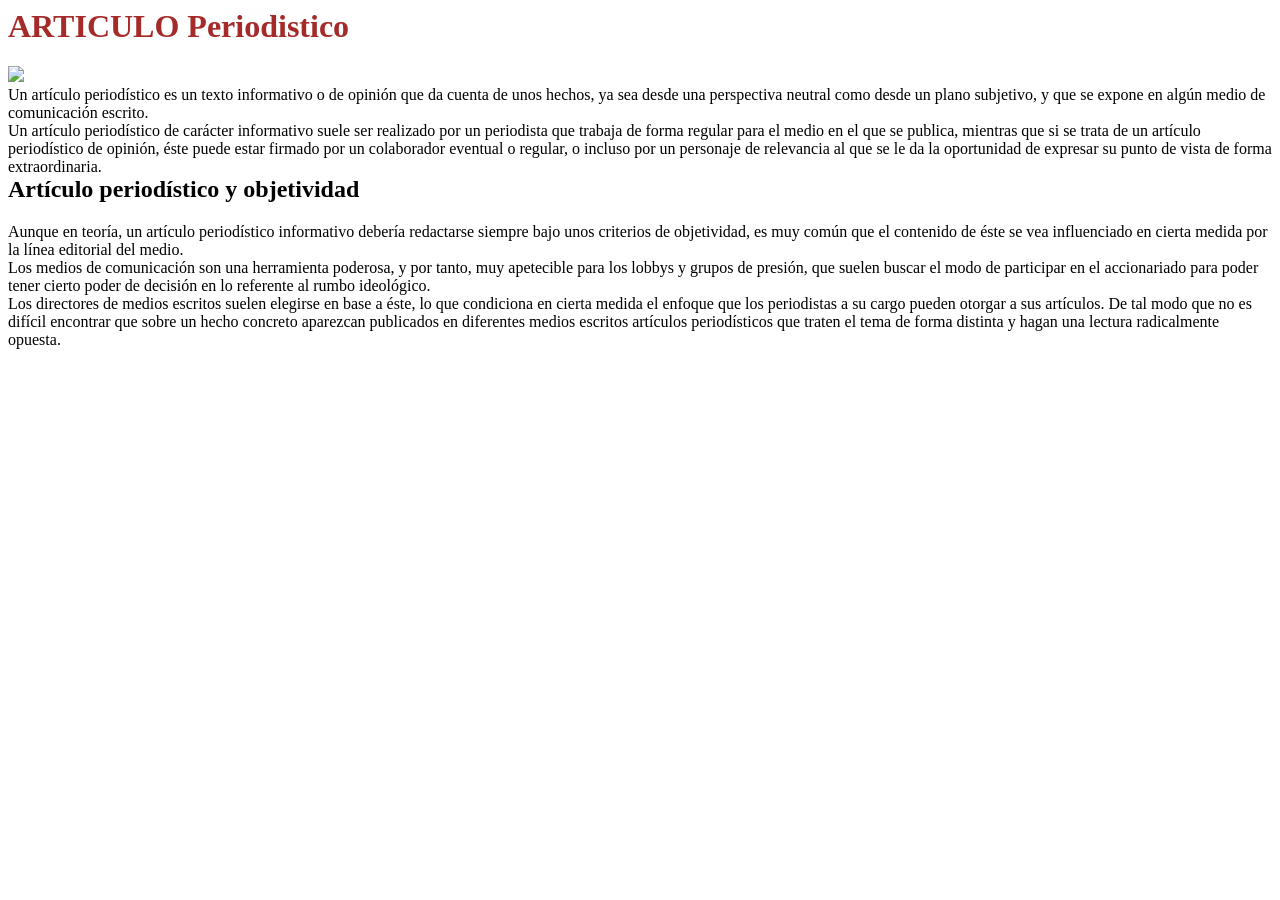
==== 15_Ejercicio.html @ ff4df0c9 "prueba 23:00" ====
<!DOCTYPE html>

<html lang="es">


<head>
	<meta name="keywords" content="web, learning, html5, css3">
	<meta name="author" content="Alejandro" >
	<meta name="application-name" content="…">
	<meta name="description" content="Ejercicios de HTML5">
	<meta name="generator" content="Visual Studio Code" >
	<meta charset="UTF-8">
	<title>Posiciones</title>
	<link rel="stylesheet" href="css/ejercicio15.css">
	<link rel="shortcut icon" href="fav_icon.png">
</head>

<body>
    <h1 id="titulo1">ARTICULO Periodistico</h1>
	<div>
		<img src="https://definicion.mx/wp-content/uploads/literatura/Articulo-Periodistico-380x213.jpg">
	</div>

<p>Un artículo periodístico es un texto informativo o de opinión que da cuenta de unos hechos, ya sea desde una perspectiva neutral 
como desde un plano subjetivo, y que se expone en algún medio de comunicación escrito.</p>

<p>Un artículo periodístico de carácter informativo suele ser realizado por un periodista que trabaja de forma 
regular para el medio en el que se publica, mientras que si se trata de un artículo periodístico de opinión, 
éste puede estar firmado por un colaborador eventual o regular, o incluso por un personaje de relevancia al 
que se le da la oportunidad de expresar su punto de vista de forma extraordinaria.</p>


 
<h2>Artículo periodístico y objetividad</h2>

<p>Aunque en teoría, un artículo periodístico informativo debería redactarse siempre bajo unos criterios de objetividad, es muy común que el contenido de éste se 
vea influenciado en cierta medida por la línea editorial del medio.</p>

<p>Los medios de comunicación son una herramienta poderosa, y por tanto, muy apetecible para los lobbys y grupos de presión, que suelen buscar el modo de 
participar en el accionariado para poder tener cierto poder de decisión en lo referente al rumbo ideológico.</p>

<p>Los directores de medios escritos suelen elegirse en base a éste, lo que condiciona en cierta medida el enfoque que los periodistas a su cargo
 pueden otorgar a sus artículos. De tal modo que no es difícil encontrar que sobre un hecho concreto aparezcan publicados en diferentes medios escritos 
 artículos periodísticos que traten el tema de forma distinta y hagan una lectura radicalmente opuesta.</p>



</body>
---- css/ejercicio15.css ----
h1#titulo1{
			top:80px;
			left:80px;
			margin-top: 0px;
            color:brown}	
			
		div {
            
            float:left;
			margin-top: 0px;
			top:12px;
			left:60px;
			width: 25%;
            clear:both;
            margin:auto;
            
            }	
		
		p {
            position:relative;
            float:right;
            margin:auto;
			}
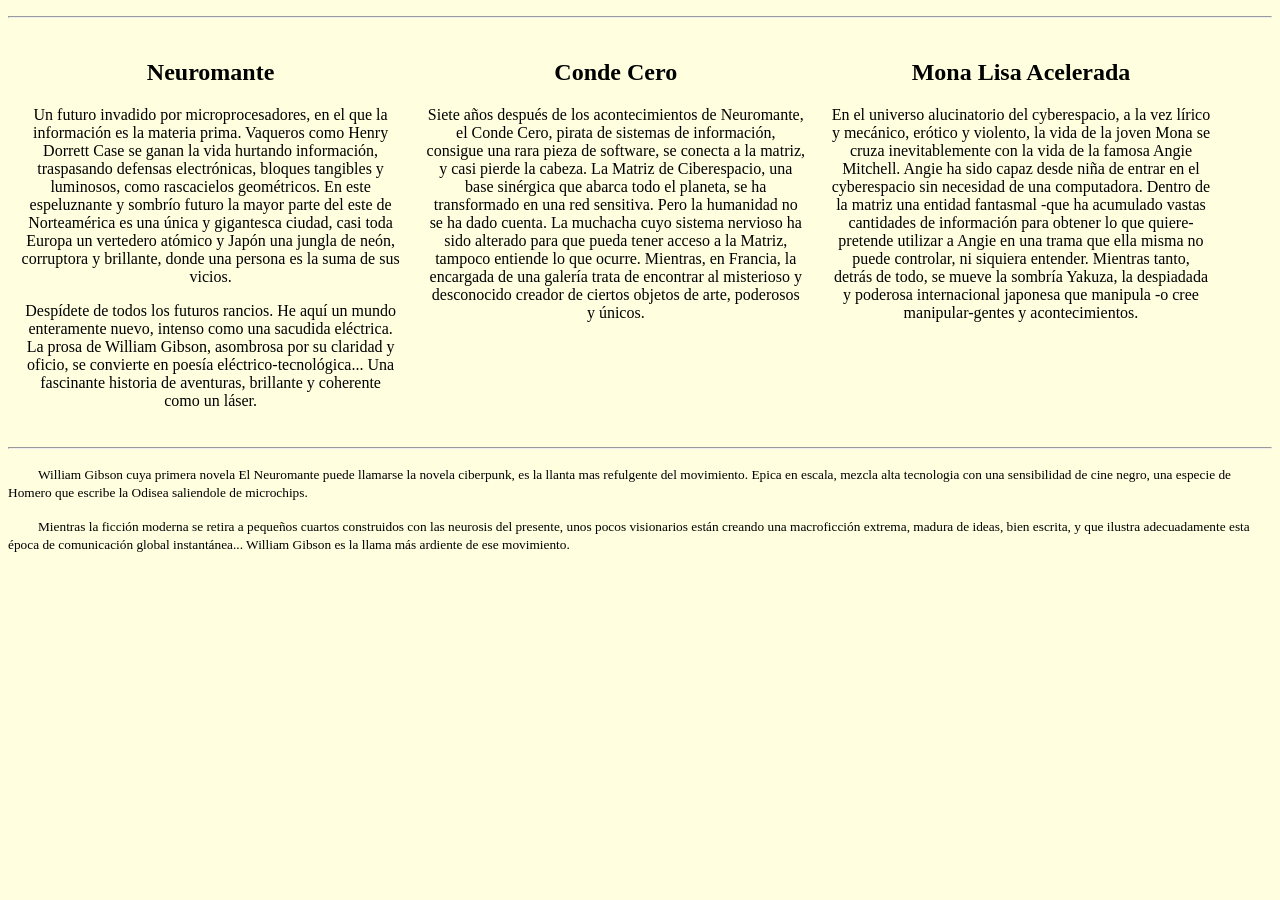
==== commit 3a881858: "0:00" ====
--- a/15_Ejercicio.html
+++ b/15_Ejercicio.html
@@ -1,48 +1,64 @@
 <!DOCTYPE html>
-
-<html lang="es">
-
-
-<head>
-	<meta name="keywords" content="web, learning, html5, css3">
-	<meta name="author" content="Alejandro" >
-	<meta name="application-name" content="…">
-	<meta name="description" content="Ejercicios de HTML5">
-	<meta name="generator" content="Visual Studio Code" >
-	<meta charset="UTF-8">
-	<title>Posiciones</title>
-	<link rel="stylesheet" href="css/ejercicio15.css">
-	<link rel="shortcut icon" href="fav_icon.png">
-</head>
-
-<body>
-    <h1 id="titulo1">ARTICULO Periodistico</h1>
-	<div>
-		<img src="https://definicion.mx/wp-content/uploads/literatura/Articulo-Periodistico-380x213.jpg">
-	</div>
-
-<p>Un artículo periodístico es un texto informativo o de opinión que da cuenta de unos hechos, ya sea desde una perspectiva neutral 
-como desde un plano subjetivo, y que se expone en algún medio de comunicación escrito.</p>
-
-<p>Un artículo periodístico de carácter informativo suele ser realizado por un periodista que trabaja de forma 
-regular para el medio en el que se publica, mientras que si se trata de un artículo periodístico de opinión, 
-éste puede estar firmado por un colaborador eventual o regular, o incluso por un personaje de relevancia al 
-que se le da la oportunidad de expresar su punto de vista de forma extraordinaria.</p>
-
-
- 
-<h2>Artículo periodístico y objetividad</h2>
-
-<p>Aunque en teoría, un artículo periodístico informativo debería redactarse siempre bajo unos criterios de objetividad, es muy común que el contenido de éste se 
-vea influenciado en cierta medida por la línea editorial del medio.</p>
-
-<p>Los medios de comunicación son una herramienta poderosa, y por tanto, muy apetecible para los lobbys y grupos de presión, que suelen buscar el modo de 
-participar en el accionariado para poder tener cierto poder de decisión en lo referente al rumbo ideológico.</p>
-
-<p>Los directores de medios escritos suelen elegirse en base a éste, lo que condiciona en cierta medida el enfoque que los periodistas a su cargo
- pueden otorgar a sus artículos. De tal modo que no es difícil encontrar que sobre un hecho concreto aparezcan publicados en diferentes medios escritos 
- artículos periodísticos que traten el tema de forma distinta y hagan una lectura radicalmente opuesta.</p>
-
-
-
-</body>+<html lang="es-ES">
+    <head>
+        <title>Texto Neuromante</title>
+        <meta charset="UTF-8">
+        <meta name="viewport" content="width=device-width, initial-scale=1">
+        <link href="css/stylo15.css" rel="stylesheet">
+    </head>
+    <body>
+        <section>
+            <article>
+                <hr>
+    
+                <div id="articulo1">
+                    <h2>Neuromante</h2> 
+                    <p>Un futuro invadido por microprocesadores, en el que la información es la materia prima. Vaqueros como Henry Dorrett 
+                    Case se ganan la vida hurtando información, traspasando defensas electrónicas, bloques tangibles y luminosos, 
+                    como rascacielos geométricos. En este espeluznante y sombrío futuro la mayor parte del este de Norteamérica es una
+                    única y gigantesca ciudad, casi toda Europa un vertedero atómico y Japón una jungla de neón, corruptora 
+                    y brillante, donde una persona es la suma de sus vicios. </p>
+                    
+                    <p>Despídete de todos los futuros rancios. He aquí un mundo enteramente nuevo, intenso como una sacudida eléctrica.
+                    La prosa de William Gibson, asombrosa por su claridad y oficio, se convierte en poesía eléctrico-tecnológica...
+                    Una fascinante historia de aventuras, brillante y coherente como un láser. </p>
+                </div>
+        
+                
+        
+                <div id="articulo2"> 
+                    <h2 id="art2">Conde Cero </h2>
+                    <p>Siete años después de los acontecimientos de Neuromante, el Conde Cero, pirata de sistemas de información, 
+                    consigue una rara pieza de software, se conecta a la matriz, y casi pierde la cabeza. 
+                    La Matriz de Ciberespacio, una base sinérgica que abarca todo el planeta, se ha transformado en una red sensitiva. 
+                    Pero la humanidad no se ha dado cuenta. La muchacha cuyo sistema nervioso ha sido alterado para que pueda tener acceso a la Matriz,
+                    tampoco entiende lo que ocurre. Mientras, en Francia, la encargada de una galería trata de encontrar al misterioso y desconocido creador 
+                    de ciertos objetos de arte, poderosos y únicos. </p>
+                </div>
+        
+                
+    
+                <div id="articulo3"> 
+                    <h2 id="art3">Mona Lisa Acelerada </h2>
+                    <p>En el universo alucinatorio del cyberespacio, a la vez lírico y mecánico, erótico y violento, la vida de la joven
+                    Mona se cruza inevitablemente con la vida de la famosa Angie Mitchell.  Angie ha sido capaz desde niña de entrar en el cyberespacio sin necesidad de una computadora.
+                    Dentro de la matriz una entidad fantasmal -que ha acumulado vastas cantidades de información para obtener
+                    lo que quiere- pretende utilizar a Angie en una trama que ella misma no puede controlar, ni siquiera entender.
+                    Mientras tanto, detrás de todo, se mueve la sombría Yakuza, la despiadada y poderosa internacional
+                    japonesa que manipula -o cree manipular-gentes y acontecimientos. </p>
+                </div>
+            </article>
+        </section>
+        <hr>
+        <footer><p><small>William Gibson cuya primera novela El Neuromante puede llamarse la novela ciberpunk, es la llanta mas refulgente
+        del movimiento. Epica en escala, mezcla alta tecnologia con una sensibilidad de cine negro, 
+        una especie de Homero que escribe la Odisea saliendole de microchips.</small> </p>
+        
+        <p><small>Mientras la ficción moderna se retira a pequeños cuartos construidos con las neurosis del presente, 
+        unos pocos visionarios están creando una macroficción extrema, madura de ideas, bien escrita, y 
+        que ilustra adecuadamente esta época de comunicación global instantánea... William Gibson es la llama 
+        más ardiente de ese movimiento.</small></p>
+        
+        </footer>
+    </body>
+</html>
--- a/css/stylo15.css
+++ b/css/stylo15.css
@@ -0,0 +1,27 @@
+*{
+    background: lightyellow;
+    position: static;
+    
+}
+article{
+    display: table;
+    width: auto;
+    display: table;
+}
+
+article>div{
+ margin: 13px;
+ width:30%;
+ text-align: center;
+ float: left;
+ 
+}
+
+small
+{
+    clear: both;
+    margin: 30px 30px 30px 30px;
+    bottom: 30px;
+    top:30px;
+    ;
+}
